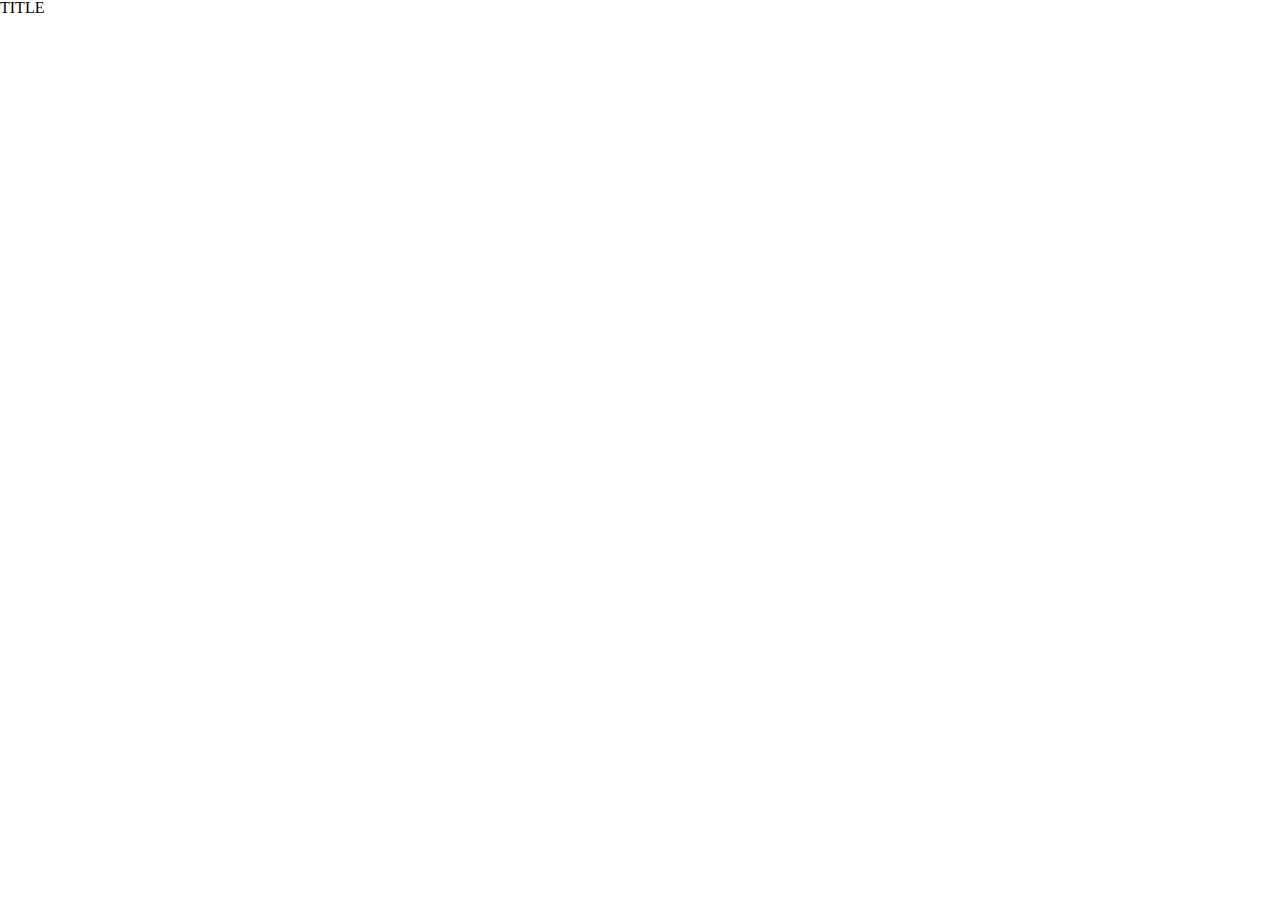
==== index.html @ d47c501e "first commit" ====
<!DOCTYPE html>
<html lang="en">
<head>
	<meta charset="utf-8" />
	<title>TITLE</title>
	<link rel="stylesheet" href="css/reset.css" />
	<link rel="stylesheet" href="css/app.css" />
</head>
<body>
	<h1>TITLE</h1>
	<script src="js/dom.js"></script>
	<script src="js/app.js"></script>
</body>
</html>
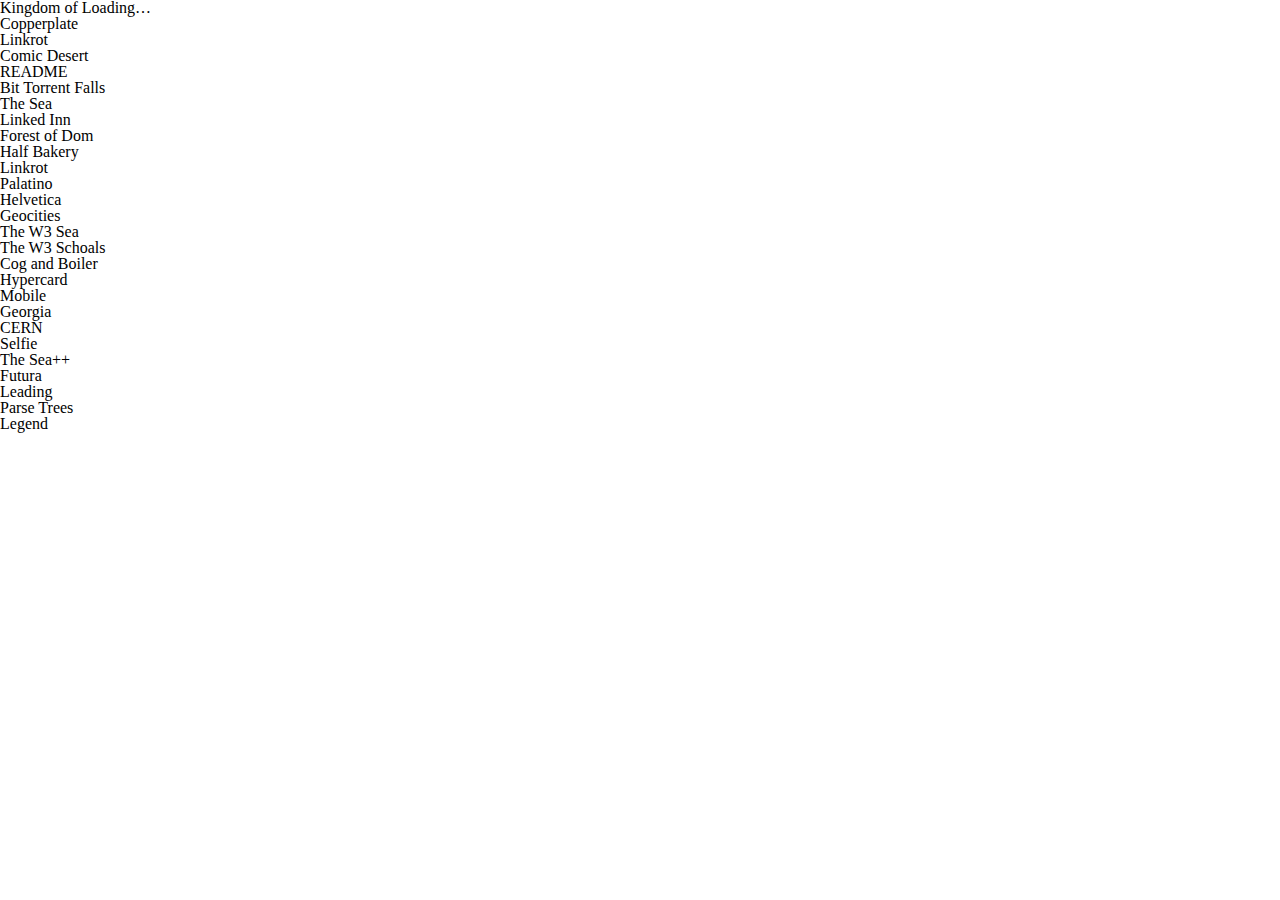
==== commit 76156eb4: "starting to roll some content in" ====
--- a/index.html
+++ b/index.html
@@ -2,12 +2,60 @@
 <html lang="en">
 <head>
 	<meta charset="utf-8" />
-	<title>TITLE</title>
+	<title>Kingdom of Loading…</title>
 	<link rel="stylesheet" href="css/reset.css" />
 	<link rel="stylesheet" href="css/app.css" />
 </head>
 <body>
-	<h1>TITLE</h1>
+	<h1>Kingdom of Loading…</h1>
+    <ol>
+        <li>
+            <ol>
+                <li>Copperplate</li>
+                <li>Linkrot</li>
+                <li>Comic Desert</li>
+                <li>README</li>
+                <li>Bit Torrent Falls</li>
+                <li>The Sea</li>
+            <ol>
+        <li>
+        <li>
+            <ol>
+                <li>Linked Inn</li>
+                <li>Forest of Dom</li>
+                <li>Half Bakery</li>
+                <li>Linkrot</li>
+                <li>Palatino</li>
+            </ol>
+        </li>
+        <li>
+            <ol>
+                <li>Helvetica</li>
+                <li>Geocities</li>
+                <li>The W3 Sea</li>
+                <li>The W3 Schoals</li>
+                <li>Cog and Boiler</li>
+            </ol>
+        </li>
+        <li>
+            <ol>
+                <li>Hypercard</li>
+                <li>Mobile</li>
+                <li>Georgia</li>
+                <li>CERN</li>
+                <li>Selfie</li>
+            </ol>
+        </li>
+        <li>
+            <ol>
+                <li>The Sea++</li>
+                <li>Futura</li>
+                <li>Leading</li>
+                <li>Parse Trees</li>
+                <li>Legend</li>
+            </ol>
+        </li>
+    </ol>
 	<script src="js/dom.js"></script>
 	<script src="js/app.js"></script>
 </body>
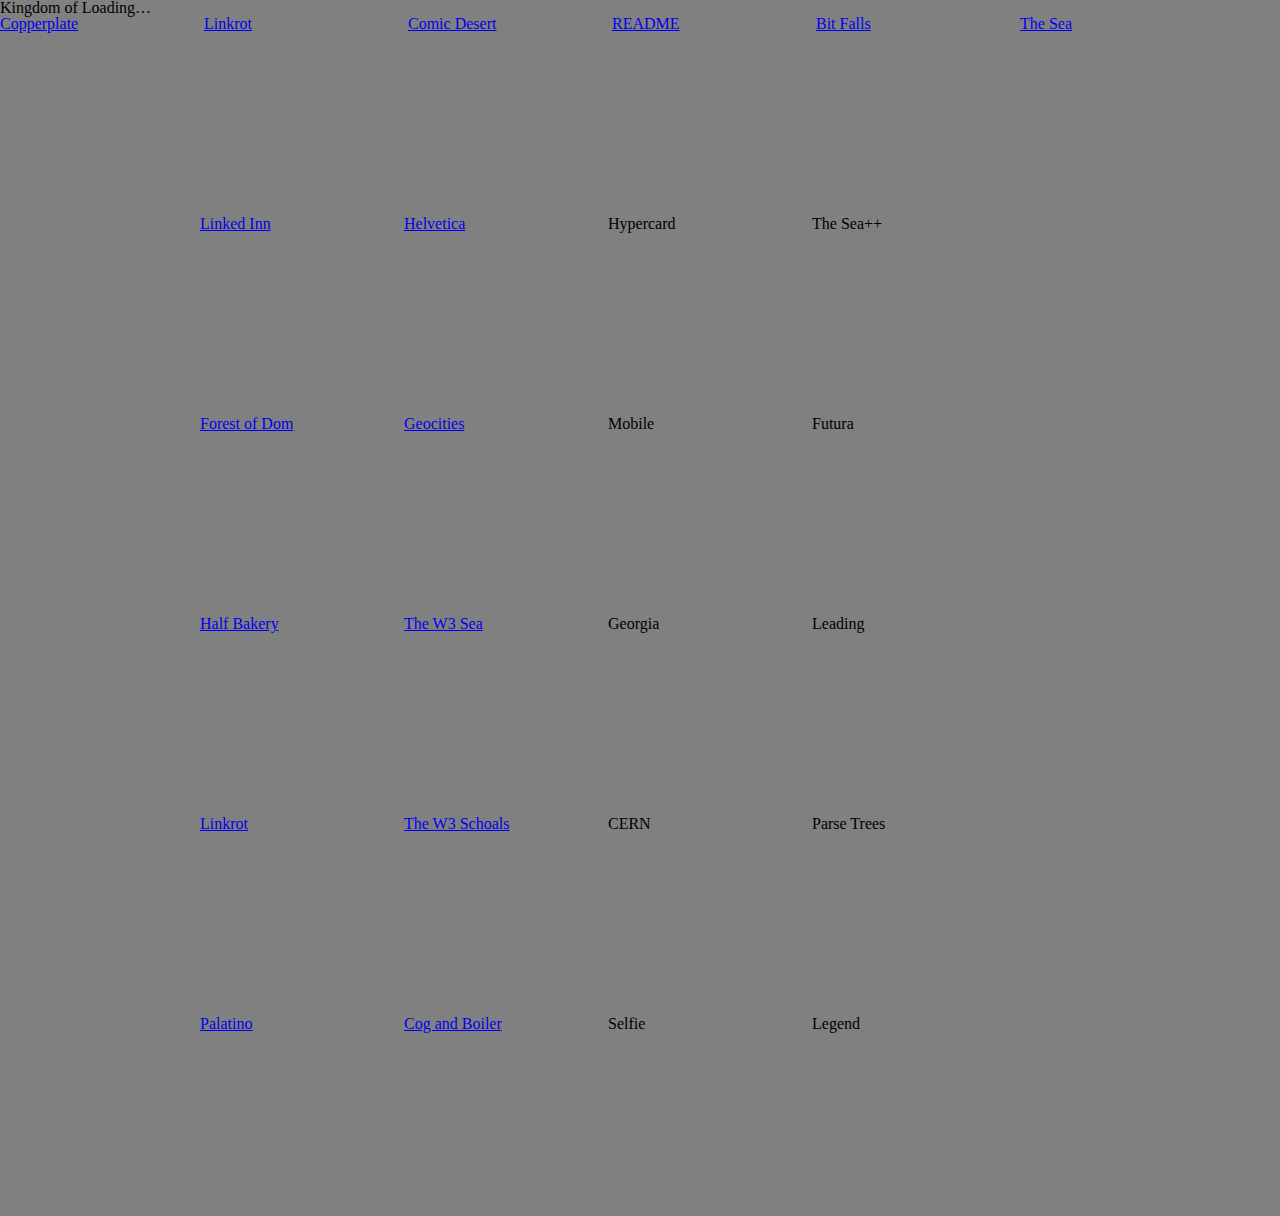
==== commit c38f8fa3: "skeletons ready for map and arena" ====
--- a/index.html
+++ b/index.html
@@ -11,30 +11,30 @@
     <ol>
         <li>
             <ol>
-                <li>Copperplate</li>
-                <li>Linkrot</li>
-                <li>Comic Desert</li>
-                <li>README</li>
-                <li>Bit Torrent Falls</li>
-                <li>The Sea</li>
+                <li><a href="#copperplate">Copperplate</a></li>
+                <li><a href="#linkrot">Linkrot</a></li>
+                <li><a href="#comic-desert">Comic Desert</a></li>
+                <li><a href="#readme">README</a></li>
+                <li><a href="#bit-falls">Bit Falls</a></li>
+                <li><a href="#c">The Sea</a></li>
             <ol>
         <li>
         <li>
             <ol>
-                <li>Linked Inn</li>
-                <li>Forest of Dom</li>
-                <li>Half Bakery</li>
-                <li>Linkrot</li>
-                <li>Palatino</li>
+                <li><a href="#linked-inn">Linked Inn</a></li>
+                <li><a href="#forest-of-dom">Forest of Dom</a></li>
+                <li><a href="#half-bakery">Half Bakery</a></li>
+                <li><a href="#linkrot">Linkrot</a></li>
+                <li><a href="#palatino">Palatino</a></li>
             </ol>
         </li>
         <li>
             <ol>
-                <li>Helvetica</li>
-                <li>Geocities</li>
-                <li>The W3 Sea</li>
-                <li>The W3 Schoals</li>
-                <li>Cog and Boiler</li>
+                <li><a href="#helvetica">Helvetica</a></li>
+                <li><a href="#geocities">Geocities</a></li>
+                <li><a href="#w3-sea">The W3 Sea</a></li>
+                <li><a href="#w3-schoals">The W3 Schoals</a></li>
+                <li><a href="#cog-and-boiler">Cog and Boiler</a></li>
             </ol>
         </li>
         <li>
--- a/css/app.css
+++ b/css/app.css
@@ -0,0 +1,28 @@
+html, body{
+    width: 100%;
+    height: 100%;
+    position: relative;
+    background-color: grey;
+}
+
+svg{
+    position: absolute;
+    left: 0;
+    top: 0;
+}
+
+@media all and (min-width:800px) {
+    li{
+        height: 200px;
+        display: block;
+    }
+
+    li li{
+        display: inline-block;
+        width: 200px;
+    }
+
+    li li a{
+        display: block;
+    }
+}
